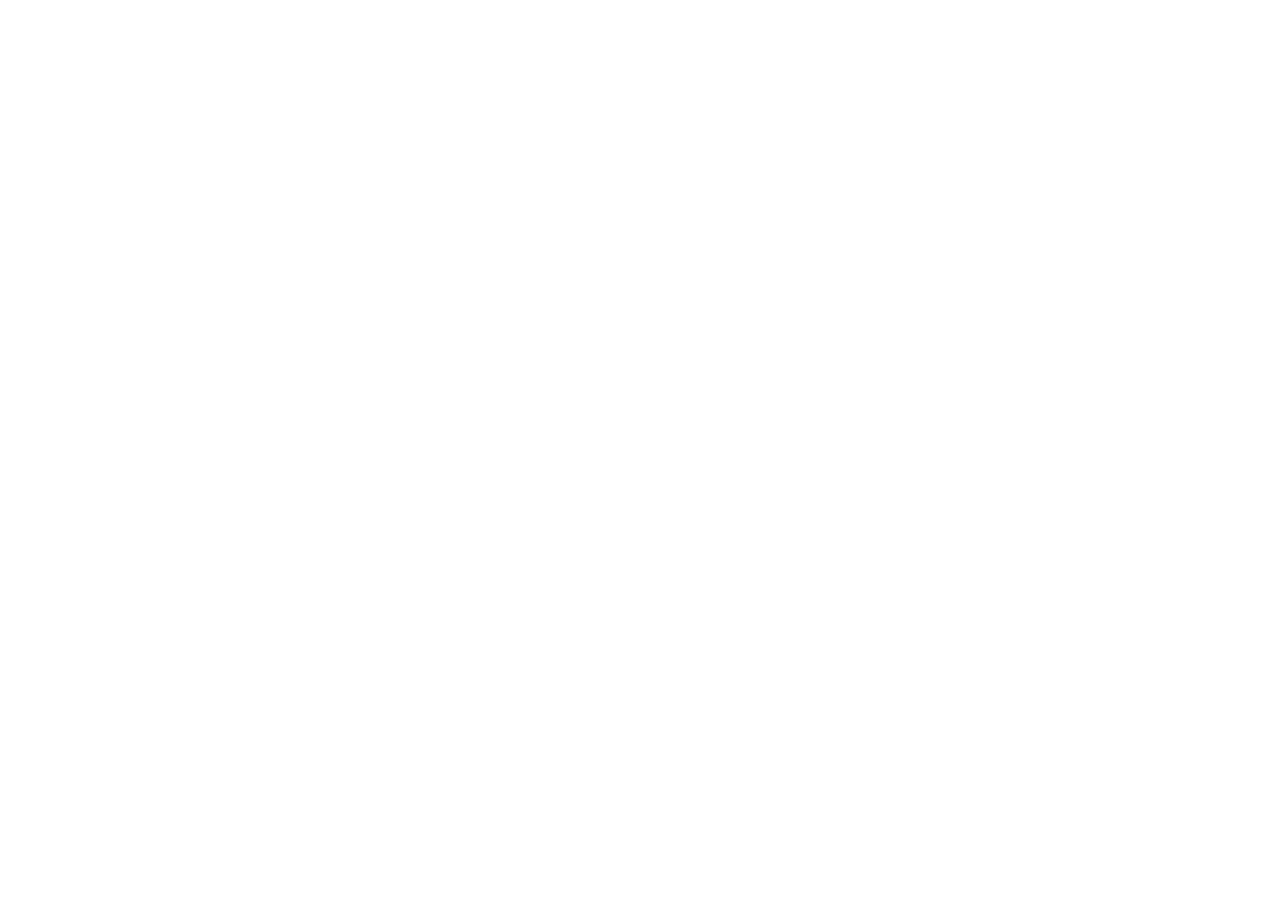
==== Positions/index.html @ 04180475 "Primer commit" ====
<!DOCTYPE html>
<html lang="en">
<head>
    <meta charset="UTF-8">
    <meta http-equiv="X-UA-Compatible" content="IE=edge">
    <meta name="viewport" content="width=device-width, initial-scale=1.0">
    <title>Document</title>
</head>
<body>
    
</body>
</html>
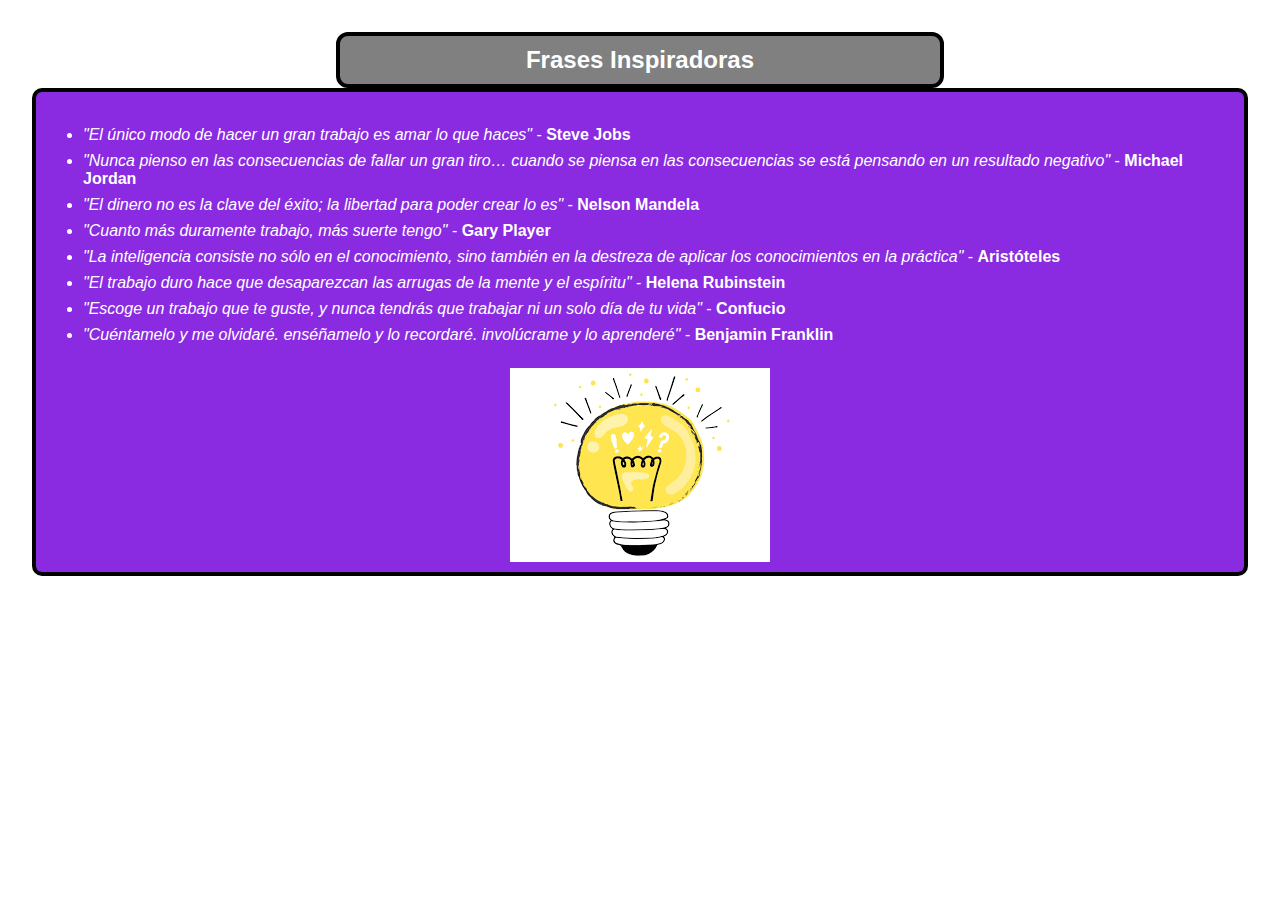
==== commit adc029c1: "Realizando desafio" ====
--- a/Positions/index.html
+++ b/Positions/index.html
@@ -4,9 +4,29 @@
     <meta charset="UTF-8">
     <meta http-equiv="X-UA-Compatible" content="IE=edge">
     <meta name="viewport" content="width=device-width, initial-scale=1.0">
-    <title>Document</title>
+    <title>Position</title>
+    <link rel="stylesheet" href="style.css">
 </head>
 <body>
-    
+    <div class="box">
+        <div class="title-box border-custom">
+            <h2>Frases Inspiradoras</h2>
+        </div>
+        <div class="text-box border-custom">
+            <ul>
+                <li><i>"El único modo de hacer un gran trabajo es amar lo que haces"</i> - <strong>Steve Jobs</strong></li>
+                <li><i>"Nunca pienso en las consecuencias de fallar un gran tiro… cuando se piensa en las consecuencias se está pensando en un resultado negativo"</i> - <strong>Michael Jordan</strong></li>
+                <li><i>"El dinero no es la clave del éxito; la libertad para poder crear lo es"</i> - <strong>Nelson Mandela</strong></li>
+                <li><i>"Cuanto más duramente trabajo, más suerte tengo"</i> - <strong>Gary Player</strong></li>
+                <li><i>"La inteligencia consiste no sólo en el conocimiento, sino también en la destreza de aplicar los conocimientos en la práctica"</i> - <strong>Aristóteles</strong></li>
+                <li><i>"El trabajo duro hace que desaparezcan las arrugas de la mente y el espíritu"</i> - <strong>Helena Rubinstein</strong></li>
+                <li><i>"Escoge un trabajo que te guste, y nunca tendrás que trabajar ni un solo día de tu vida"</i> - <strong>Confucio</strong></li>
+                <li><i>"Cuéntamelo y me olvidaré. enséñamelo y lo recordaré. involúcrame y lo aprenderé"</i> - <strong>Benjamin Franklin</strong></li>
+            </ul>
+            <figure>
+                <img src="./bombillo.png" alt="bombillo">
+            </figure>
+        </div>
+    </div>
 </body>
 </html>--- a/Positions/style.css
+++ b/Positions/style.css
@@ -0,0 +1,51 @@
+* {
+  box-sizing: border-box;
+  margin: 0;
+  padding: 0;
+}
+
+.border-custom{
+    border-width: 4px;
+    border-color: black;
+    border-style: solid;
+}
+
+.box {
+  font-family: Arial, Helvetica, sans-serif;
+  margin: 32px;
+  font-size: 16px;
+  color: white;
+}
+
+.title-box {
+  width: 50%;
+  border-radius: 12px;
+  background-color: gray;
+  padding: 10px;
+  margin: auto;
+  text-align: center;
+  color: inherit;
+}
+
+.text-box {
+  padding: 10px;
+  border-radius: 10px;
+  background-color: blueviolet;
+}
+
+.text-box ul {
+  padding-left: 5px;
+  padding-right: 5px;
+  margin: 24px;
+  font-size: inherit;
+  color: inherit;
+}
+
+li{
+    margin: 8px;
+}
+
+figure img{
+    display: block;
+    margin: auto;
+}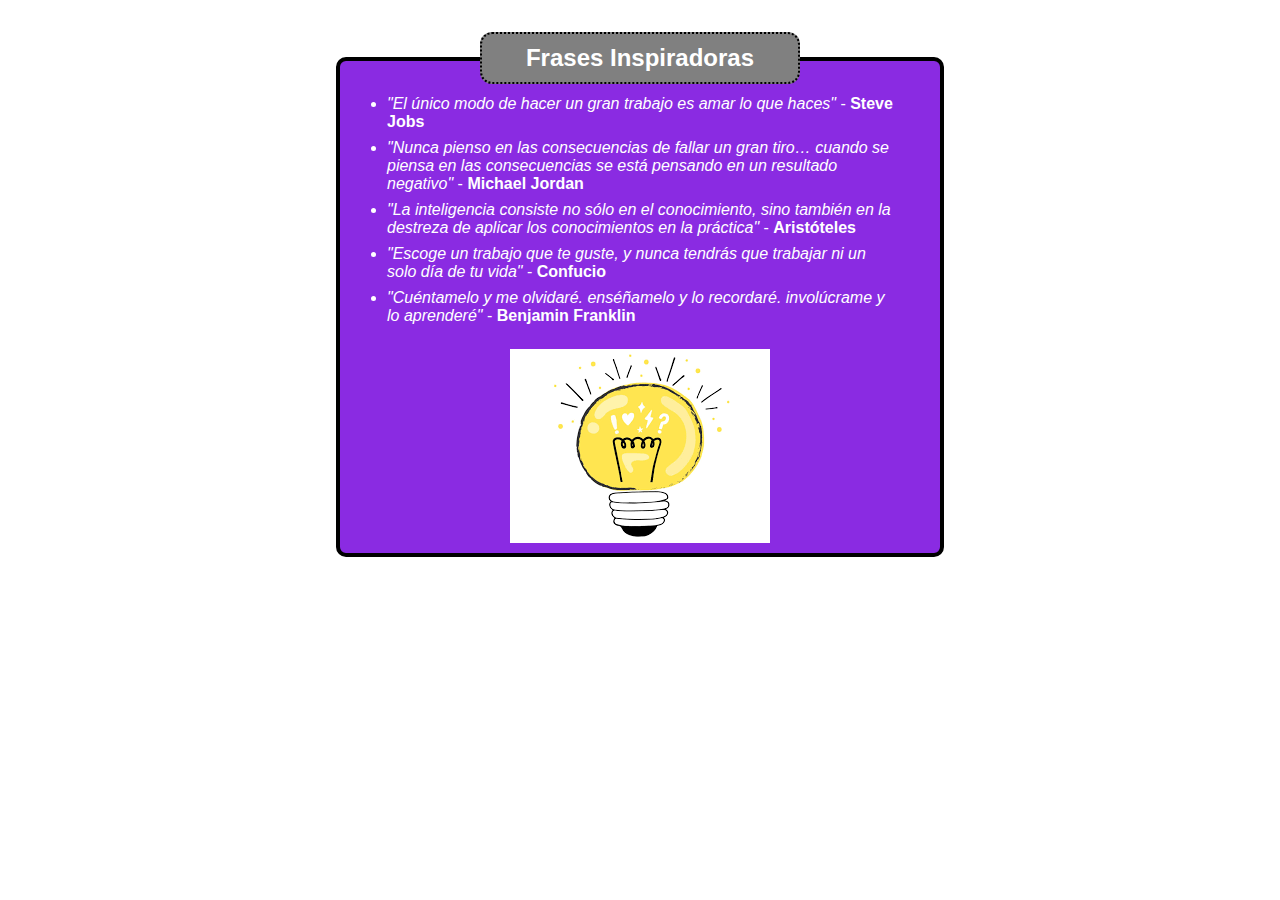
==== commit 2d578df0: "Reto terminado" ====
--- a/Positions/index.html
+++ b/Positions/index.html
@@ -9,17 +9,14 @@
 </head>
 <body>
     <div class="box">
-        <div class="title-box border-custom">
+        <div id="title-box">
             <h2>Frases Inspiradoras</h2>
         </div>
-        <div class="text-box border-custom">
+        <div id="text-box">
             <ul>
                 <li><i>"El único modo de hacer un gran trabajo es amar lo que haces"</i> - <strong>Steve Jobs</strong></li>
                 <li><i>"Nunca pienso en las consecuencias de fallar un gran tiro… cuando se piensa en las consecuencias se está pensando en un resultado negativo"</i> - <strong>Michael Jordan</strong></li>
-                <li><i>"El dinero no es la clave del éxito; la libertad para poder crear lo es"</i> - <strong>Nelson Mandela</strong></li>
-                <li><i>"Cuanto más duramente trabajo, más suerte tengo"</i> - <strong>Gary Player</strong></li>
                 <li><i>"La inteligencia consiste no sólo en el conocimiento, sino también en la destreza de aplicar los conocimientos en la práctica"</i> - <strong>Aristóteles</strong></li>
-                <li><i>"El trabajo duro hace que desaparezcan las arrugas de la mente y el espíritu"</i> - <strong>Helena Rubinstein</strong></li>
                 <li><i>"Escoge un trabajo que te guste, y nunca tendrás que trabajar ni un solo día de tu vida"</i> - <strong>Confucio</strong></li>
                 <li><i>"Cuéntamelo y me olvidaré. enséñamelo y lo recordaré. involúcrame y lo aprenderé"</i> - <strong>Benjamin Franklin</strong></li>
             </ul>
--- a/Positions/style.css
+++ b/Positions/style.css
@@ -2,12 +2,6 @@
   box-sizing: border-box;
   margin: 0;
   padding: 0;
-}
-
-.border-custom{
-    border-width: 4px;
-    border-color: black;
-    border-style: solid;
 }
 
 .box {
@@ -15,25 +9,33 @@
   margin: 32px;
   font-size: 16px;
   color: white;
+  display: flex;
+  justify-content: center;
 }
 
-.title-box {
-  width: 50%;
+#title-box {
+  width: 25%;
   border-radius: 12px;
+  border: 2px black dotted;
   background-color: gray;
   padding: 10px;
-  margin: auto;
   text-align: center;
   color: inherit;
+  position: absolute;
 }
 
-.text-box {
+#text-box {
+  width: 50%;
   padding: 10px;
+  margin-top: 25px;
+  /* margin-left: 128px;
+  margin-right: 128px; */
   border-radius: 10px;
   background-color: blueviolet;
+  border: 4px black solid;
 }
 
-.text-box ul {
+#text-box ul {
   padding-left: 5px;
   padding-right: 5px;
   margin: 24px;
